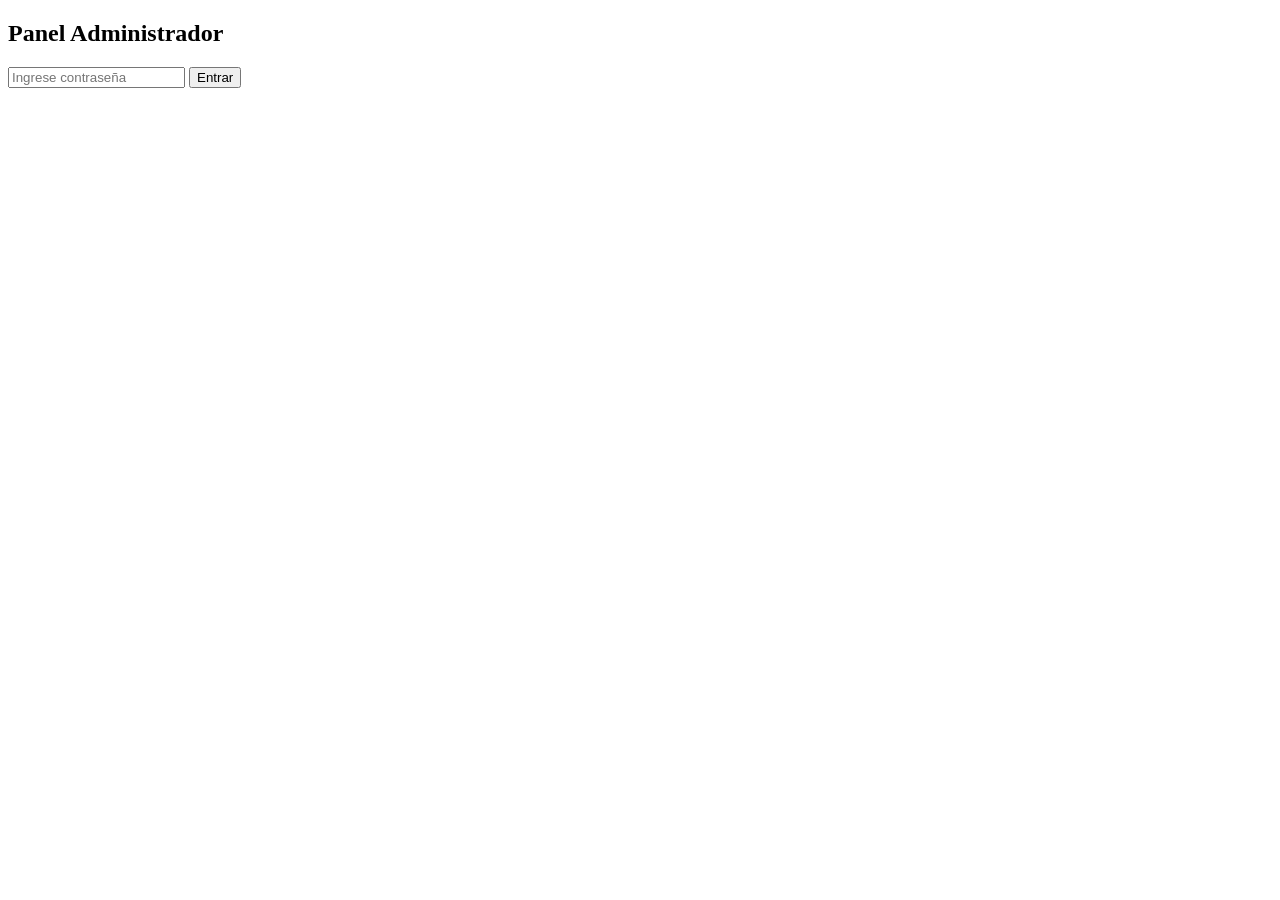
==== admin.html @ 984e0d70 "Update and rename admin.html. to admin.html" ====
<!DOCTYPE html>
<html lang="es">
<head>
<meta charset="UTF-8">
<meta name="viewport" content="width=device-width, initial-scale=1.0">
<title>Panel Admin - MisVentasRD</title>
</head>

<body>

<h2>Panel Administrador</h2>

<div id="login">
    <input type="password" id="clave" placeholder="Ingrese contraseña">
    <button onclick="verificarClave()">Entrar</button>
</div>

<div id="panel" style="display:none;">

    <h3>Configuración General</h3>

    <label>Costo General de Envío:</label>
    <input type="number" id="nuevoEnvio">
    <button onclick="guardarEnvio()">Guardar</button>

    <hr>

    <h3>Precios Productos</h3>

    <label>Camisa Hombre:</label>
    <input type="number" id="precioCamisa">
    <br><br>

    <label>Zapatos Mujer:</label>
    <input type="number" id="precioZapatos">
    <br><br>

    <button onclick="guardarPrecios()">Guardar Precios</button>

</div>

<script>

const contraseñaAdmin = "1234"; // 🔥 Cambia esto por la que tú quieras

function verificarClave() {
    let clave = document.getElementById("clave").value;

    if (clave === contraseñaAdmin) {
        document.getElementById("login").style.display = "none";
        document.getElementById("panel").style.display = "block";
    } else {
        alert("Contraseña incorrecta");
    }
}

function guardarEnvio() {
    let nuevo = document.getElementById("nuevoEnvio").value;
    localStorage.setItem("envioGeneral", nuevo);
    alert("Costo de envío actualizado");
}

function guardarPrecios() {
    let camisa = document.getElementById("precioCamisa").value;
    let zapatos = document.getElementById("precioZapatos").value;

    localStorage.setItem("precioCamisa", camisa);
    localStorage.setItem("precioZapatos", zapatos);

    alert("Precios actualizados");
}

</script>

</body>

</html>
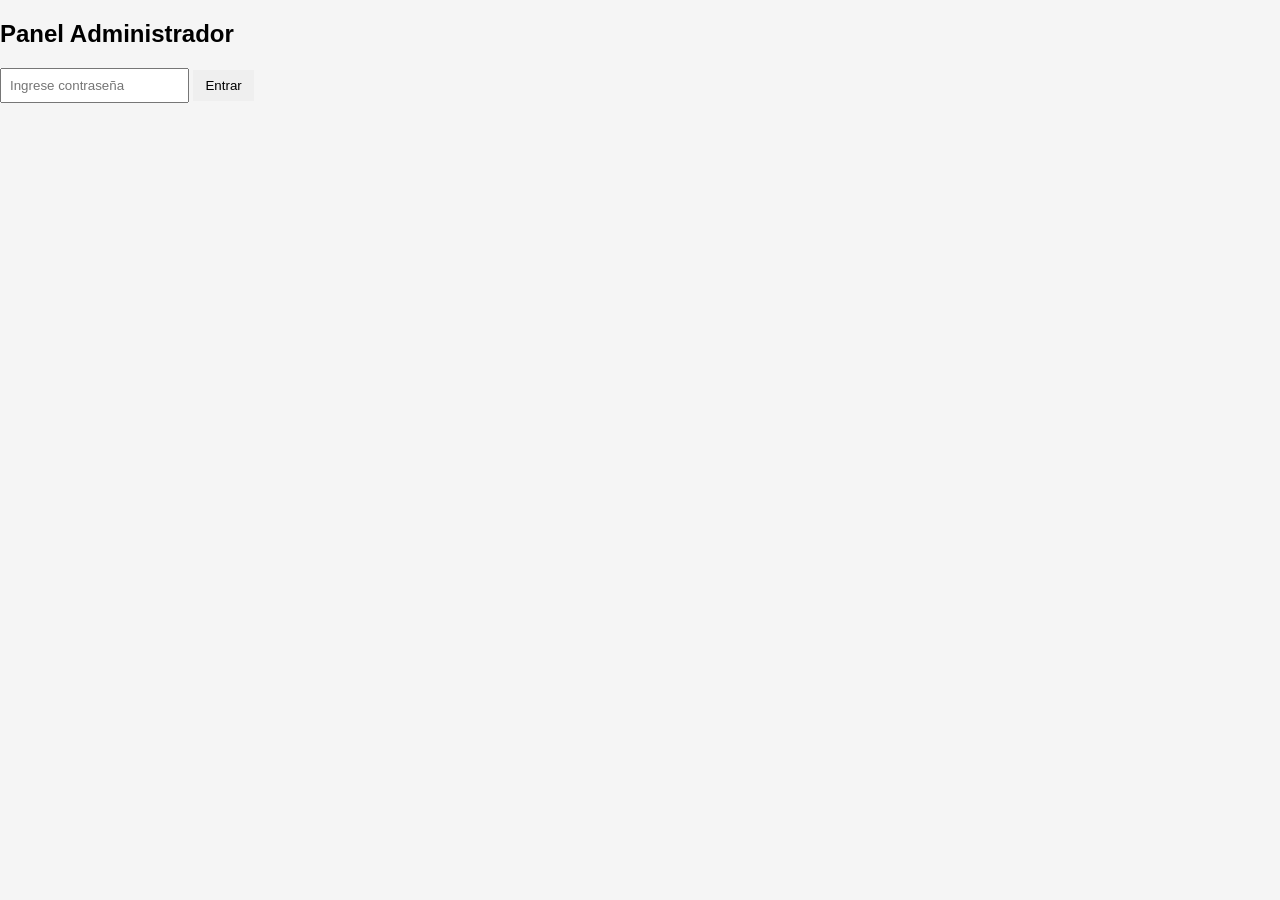
==== commit e57304f1: "Add CSS link to admin panel HTML" ====
--- a/admin.html
+++ b/admin.html
@@ -1,9 +1,11 @@
 <!DOCTYPE html>
 <html lang="es">
+
 <head>
 <meta charset="UTF-8">
 <meta name="viewport" content="width=device-width, initial-scale=1.0">
 <title>Panel Admin - MisVentasRD</title>
+<link rel="stylesheet" href="styles.css">
 </head>
 
 <body>
@@ -11,67 +13,66 @@
 <h2>Panel Administrador</h2>
 
 <div id="login">
-    <input type="password" id="clave" placeholder="Ingrese contraseña">
-    <button onclick="verificarClave()">Entrar</button>
+<input type="password" id="clave" placeholder="Ingrese contraseña">
+<button onclick="verificarClave()">Entrar</button>
 </div>
 
 <div id="panel" style="display:none;">
 
-    <h3>Configuración General</h3>
+<h3>Configuración General</h3>
 
-    <label>Costo General de Envío:</label>
-    <input type="number" id="nuevoEnvio">
-    <button onclick="guardarEnvio()">Guardar</button>
+<label>Costo Envío:</label>
+<input type="number" id="nuevoEnvio">
+<button onclick="guardarEnvio()">Guardar</button>
 
-    <hr>
+<hr>
 
-    <h3>Precios Productos</h3>
+<h3>Precios Productos</h3>
 
-    <label>Camisa Hombre:</label>
-    <input type="number" id="precioCamisa">
-    <br><br>
+<label>Camisa Hombre:</label>
+<input type="number" id="precioCamisa">
 
-    <label>Zapatos Mujer:</label>
-    <input type="number" id="precioZapatos">
-    <br><br>
+<br><br>
 
-    <button onclick="guardarPrecios()">Guardar Precios</button>
+<label>Zapatos Mujer:</label>
+<input type="number" id="precioZapatos">
+
+<br><br>
+
+<button onclick="guardarPrecios()">Guardar Precios</button>
 
 </div>
 
 <script>
-
-const contraseñaAdmin = "1234"; // 🔥 Cambia esto por la que tú quieras
+const contraseñaAdmin = "1234";
 
 function verificarClave() {
-    let clave = document.getElementById("clave").value;
+let clave = document.getElementById("clave").value;
 
-    if (clave === contraseñaAdmin) {
-        document.getElementById("login").style.display = "none";
-        document.getElementById("panel").style.display = "block";
-    } else {
-        alert("Contraseña incorrecta");
-    }
+if (clave === contraseñaAdmin) {
+document.getElementById("login").style.display = "none";
+document.getElementById("panel").style.display = "block";
+} else {
+alert("Contraseña incorrecta");
+}
 }
 
 function guardarEnvio() {
-    let nuevo = document.getElementById("nuevoEnvio").value;
-    localStorage.setItem("envioGeneral", nuevo);
-    alert("Costo de envío actualizado");
+let nuevo = document.getElementById("nuevoEnvio").value;
+localStorage.setItem("envioGeneral", nuevo);
+alert("Costo de envío actualizado");
 }
 
 function guardarPrecios() {
-    let camisa = document.getElementById("precioCamisa").value;
-    let zapatos = document.getElementById("precioZapatos").value;
+let camisa = document.getElementById("precioCamisa").value;
+let zapatos = document.getElementById("precioZapatos").value;
 
-    localStorage.setItem("precioCamisa", camisa);
-    localStorage.setItem("precioZapatos", zapatos);
+localStorage.setItem("precioCamisa", camisa);
+localStorage.setItem("precioZapatos", zapatos);
 
-    alert("Precios actualizados");
+alert("Precios actualizados");
 }
-
 </script>
 
 </body>
-
 </html>
--- a/styles.css
+++ b/styles.css
@@ -0,0 +1,93 @@
+body {
+  margin: 0;
+  font-family: Arial, sans-serif;
+  background: #f5f5f5;
+}
+
+header {
+  background: #002f6c;
+  color: white;
+  padding: 15px;
+  display: flex;
+  align-items: center;
+  gap: 15px;
+}
+
+.logo {
+  font-size: 20px;
+  font-weight: bold;
+  color: #ffc107;
+}
+
+input {
+  flex: 1;
+  padding: 8px;
+}
+
+button {
+  padding: 8px 12px;
+  border: none;
+  cursor: pointer;
+}
+
+.btn-vender {
+  background: #ffc107;
+}
+
+.btn-login {
+  background: white;
+}
+
+.banner {
+  background: #004aad;
+  color: white;
+  text-align: center;
+  padding: 60px 20px;
+}
+
+.banner button {
+  background: #ffc107;
+  margin-top: 15px;
+}
+
+.categorias, .productos {
+  padding: 30px;
+}
+
+.grid {
+  display: flex;
+  gap: 20px;
+  flex-wrap: wrap;
+}
+
+.card {
+  background: white;
+  padding: 20px;
+  flex: 1;
+  text-align: center;
+  border-radius: 8px;
+}
+
+.producto {
+  background: white;
+  padding: 15px;
+  border-radius: 8px;
+  width: 200px;
+}
+
+.producto img {
+  width: 100%;
+  border-radius: 5px;
+}
+
+.precio {
+  font-weight: bold;
+  color: #004aad;
+}
+
+footer {
+  background: #002f6c;
+  color: white;
+  text-align: center;
+  padding: 15px;
+}
